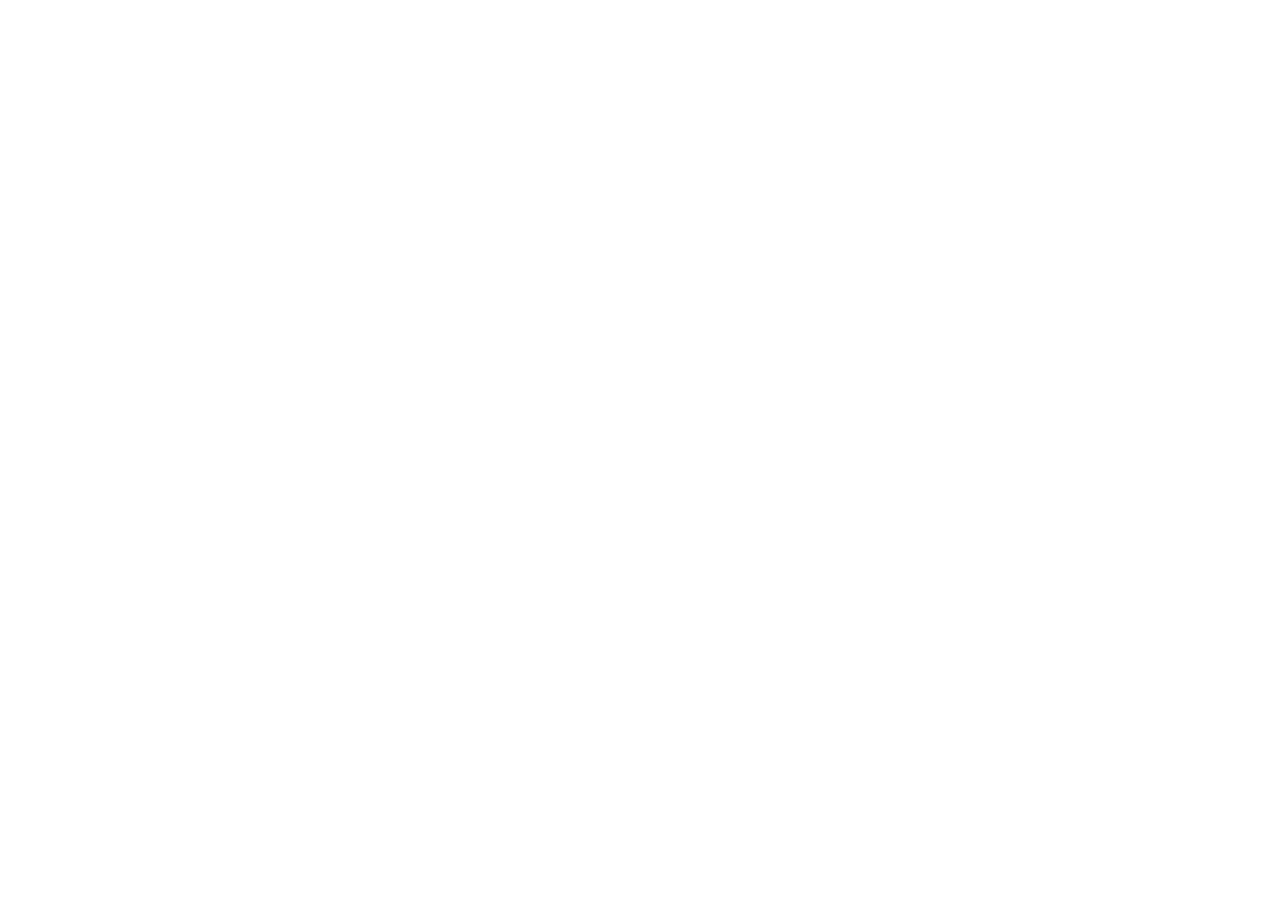
==== backend_web/templates/clicked.html @ bcd04806 "FINAL UPDATE" ====
<!DOCTYPE html>
<script>
document.onkeydown = function(event) {
	var key_press = event.key;
	document.getElementById('kp').innerHTML = key_press;
}
</script>
<font size="8"
color= #ffffff> 
    <center> Last Key Pressed : <span id="kp"></span>
    </center>
</font>
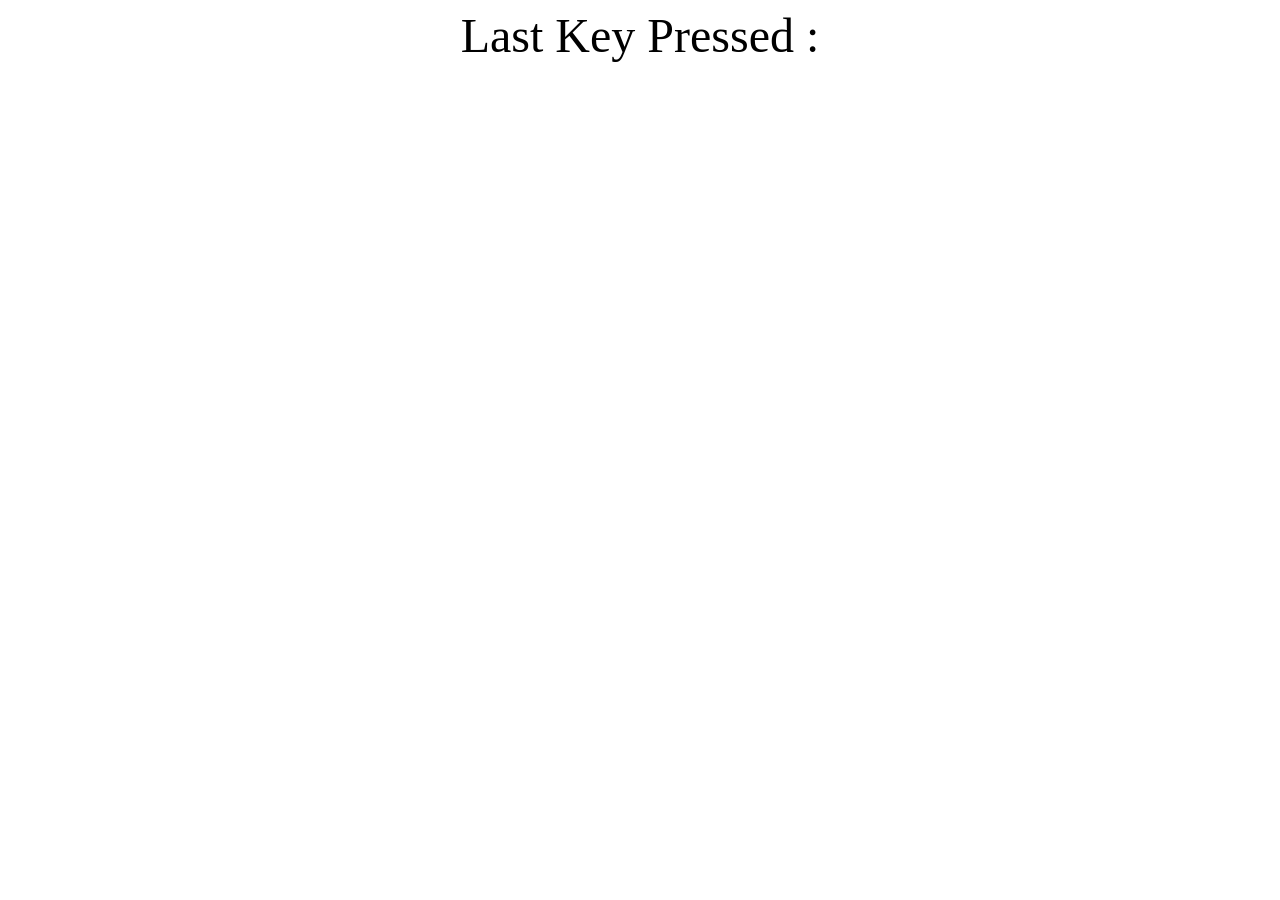
==== commit 3a609b3d: "With key input" ====
--- a/backend_web/templates/clicked.html
+++ b/backend_web/templates/clicked.html
@@ -1,12 +1,29 @@
-<!DOCTYPE html>
+<!-- <!DOCTYPE html>
 <script>
 document.onkeydown = function(event) {
 	var key_press = event.key;
 	document.getElementById('kp').innerHTML = key_press;
+
 }
+
 </script>
 <font size="8"
 color= #ffffff> 
     <center> Last Key Pressed : <span id="kp"></span>
     </center>
-</font>  +</font>   -->
+
+<!DOCTYPE html>
+<script>
+document.addEventListener('keydown', (event) => {
+  var key_press = event.key;
+  document.getElementById('kp').innerHTML = key_press;
+}, false);
+
+</script>
+
+<font size="8"
+color= #000000> 
+    <center> Last Key Pressed : <span id="kp"></span>
+    </center>
+</font>  
